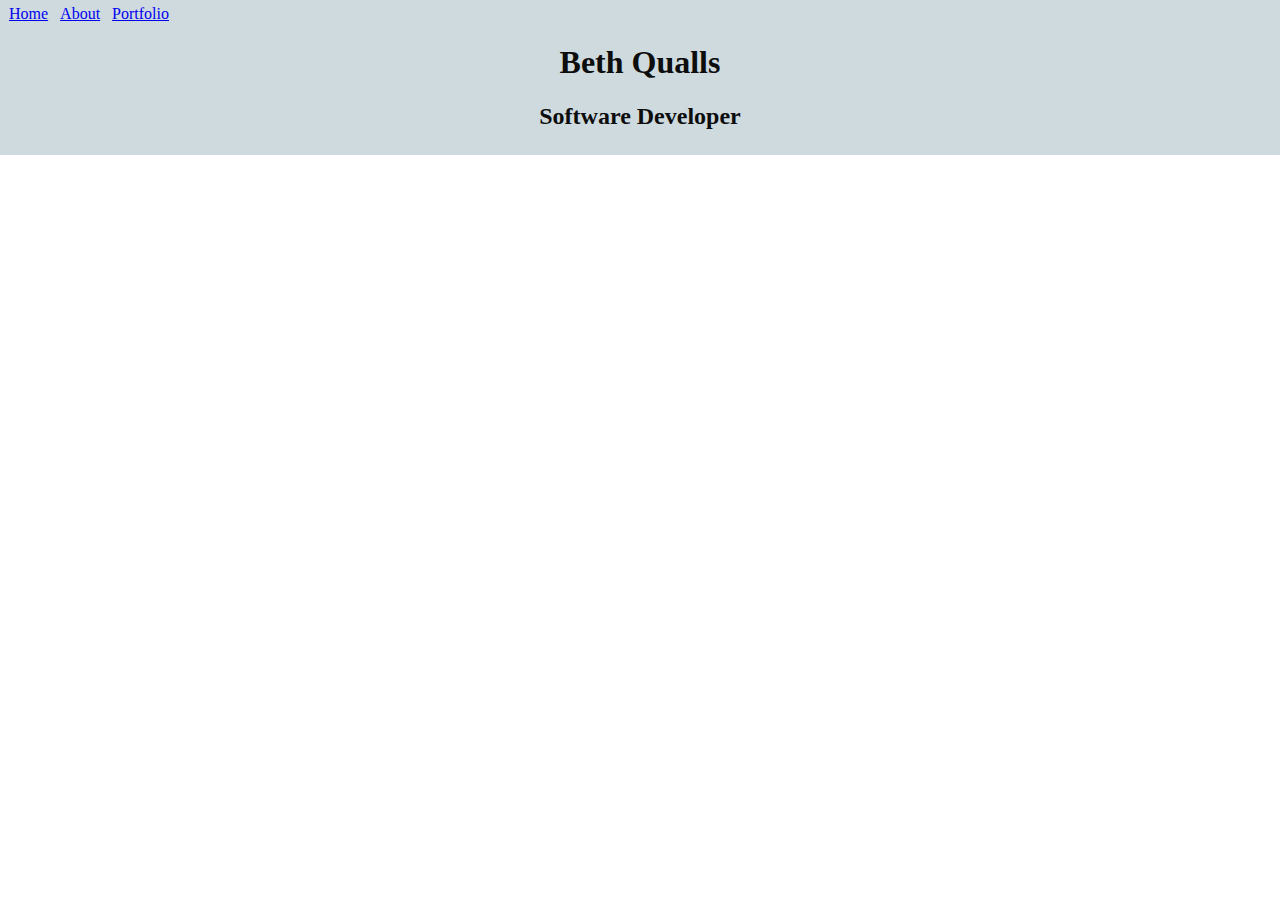
==== index.html @ 204df451 "Initial commit" ====
<!DOCTYPE html>
<html lang="en">
<head>
    <meta charset="UTF-8">
    <meta name="viewport" content="width=device-width, initial-scale=1.0">
    <title>Personal Website</title>
    <link rel="stylesheet" href="style.css">
    <script src="javascript.js"></script>
</head>
<body>
    <header>
        <nav>
            <span><a href="index.html">Home</a></span>
            <span><a href="about.html">About</a></span>
            <span><a href="portfolio.html">Portfolio</a></span>
        </nav>
        <h1 class="center">Beth Qualls</h1>
        <h2 class="center">Software Developer</h2>
    </header>
</body>
</html>
---- style.css ----
body {
    margin: 0;
    padding: 0;
}

.center {
    text-align: center;
}

span {
    padding: 4px;
}

header {
    background-color: #CEDADE;
    color: #0D0D0D;
    padding: 5px;
}
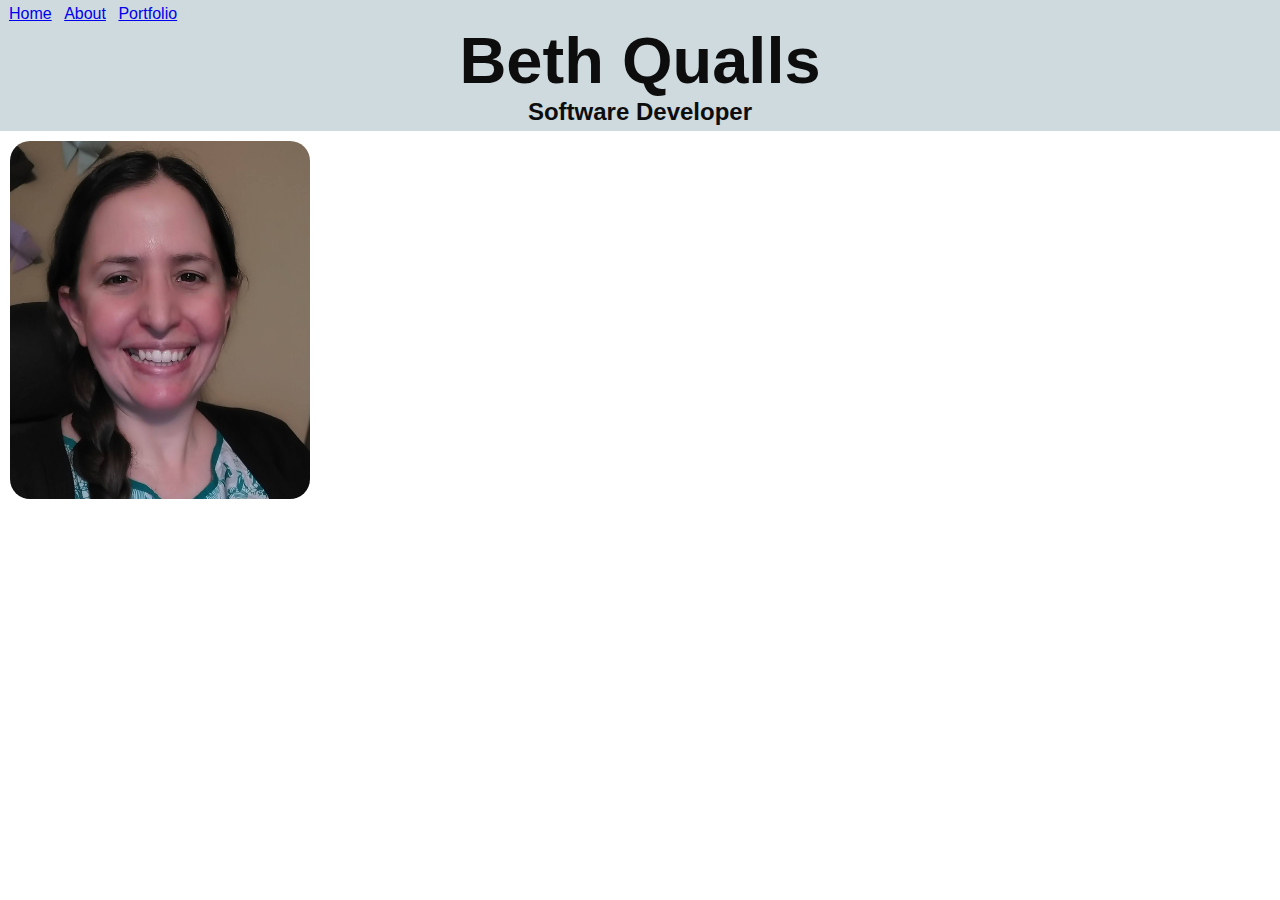
==== commit 347a1a8d: "Adding photo & javascript page" ====
--- a/index.html
+++ b/index.html
@@ -17,5 +17,8 @@
         <h1 class="center">Beth Qualls</h1>
         <h2 class="center">Software Developer</h2>
     </header>
+    <main>
+        <img class="headshot" src="images/headshot.jpg" alt="photo of Beth Qualls">
+    </main>
 </body>
 </html>--- a/style.css
+++ b/style.css
@@ -1,6 +1,7 @@
 body {
     margin: 0;
     padding: 0;
+    font-family:'Segoe UI', Tahoma, Geneva, Verdana, sans-serif;
 }
 
 .center {
@@ -15,4 +16,20 @@
     background-color: #CEDADE;
     color: #0D0D0D;
     padding: 5px;
+}
+
+h1 {
+    font-size: 65px;
+    margin: 0px;
+}
+
+h2 {
+    margin: 0px;
+}
+
+.headshot {
+    float: left;
+    width: 300px;
+    margin: 10px;
+    border-radius: 20px;
 }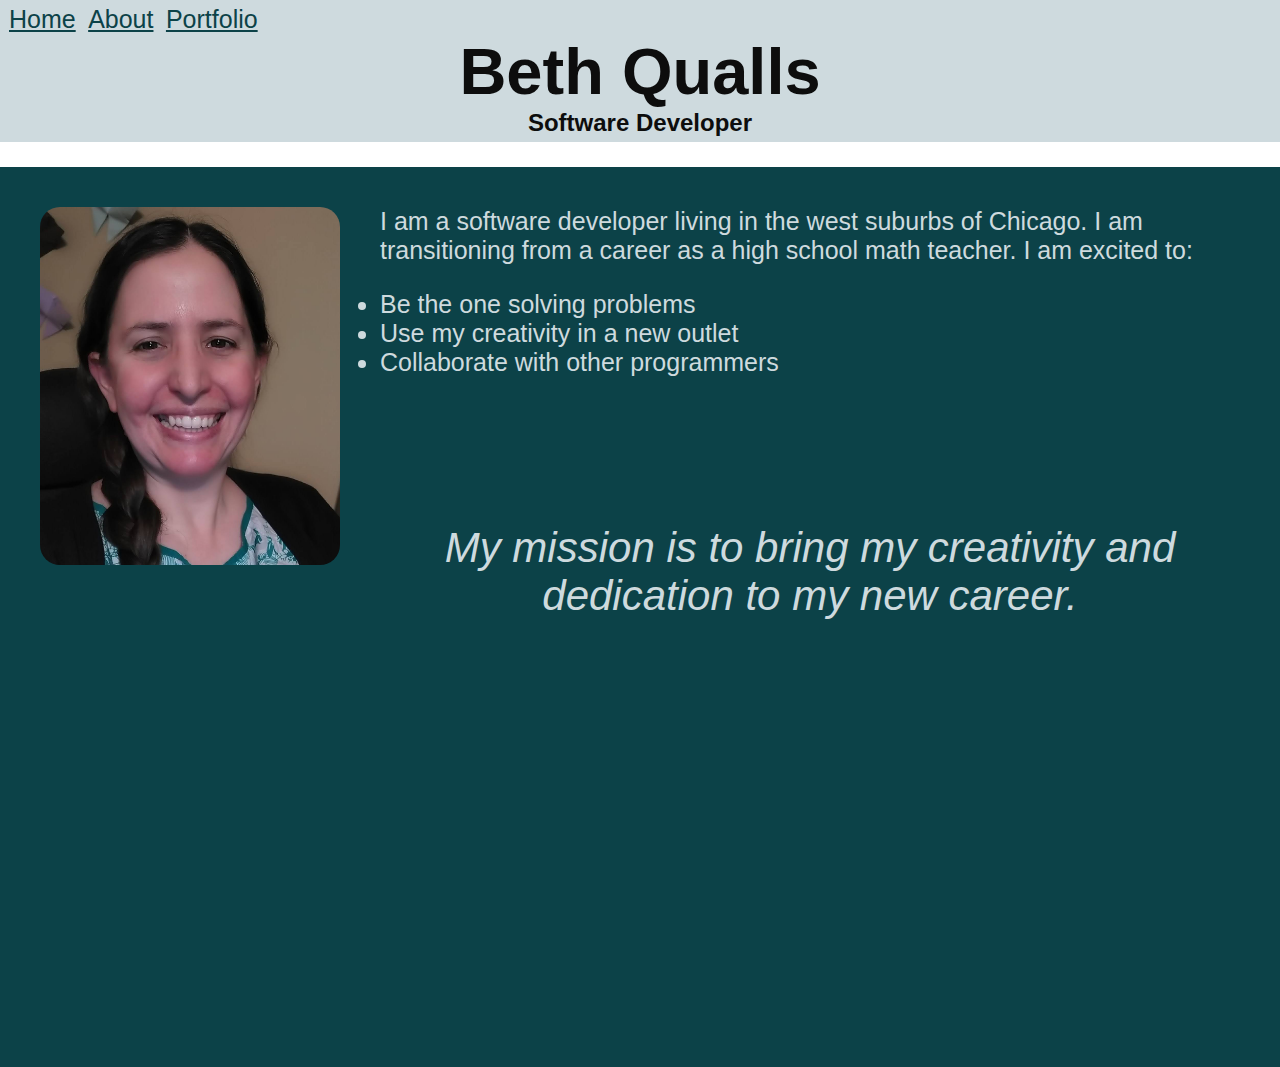
==== commit aeca7e5a: "improvements to homepage" ====
--- a/index.html
+++ b/index.html
@@ -19,6 +19,18 @@
     </header>
     <main>
         <img class="headshot" src="images/headshot.jpg" alt="photo of Beth Qualls">
+        <p>
+            I am a software developer living in the west suburbs of Chicago.  I am transitioning from a career as a high school math teacher.  I am excited to:
+
+            <ul>
+                <li>Be the one solving problems</li>
+                <li>Use my creativity in a new outlet</li>
+                <li>Collaborate with other programmers</li>
+            </ul>
+        </p>
+        <p class="center" id="mission">
+            My mission is to bring my creativity and dedication to my new career.
+        </p>
     </main>
 </body>
 </html>--- a/style.css
+++ b/style.css
@@ -30,6 +30,31 @@
 .headshot {
     float: left;
     width: 300px;
-    margin: 10px;
+    margin: 40px;
     border-radius: 20px;
-}+}
+
+main {
+    background-color: #0C4248;
+    color: #CEDADE;
+    min-height:100vh;
+}
+
+p {
+    font-size: 25px;
+    padding: 40px 40px 0px 40px;
+}
+
+ul, a {
+    font-size: 25px;
+}
+
+#mission {
+    font-size: 42px;
+    font-style:italic;
+}
+
+a:link    { color: #0C4248; }
+a:visited { color: #827063; }
+a:hover   { color: #0D0D0D; }
+a:active  { color: #CEDADE; }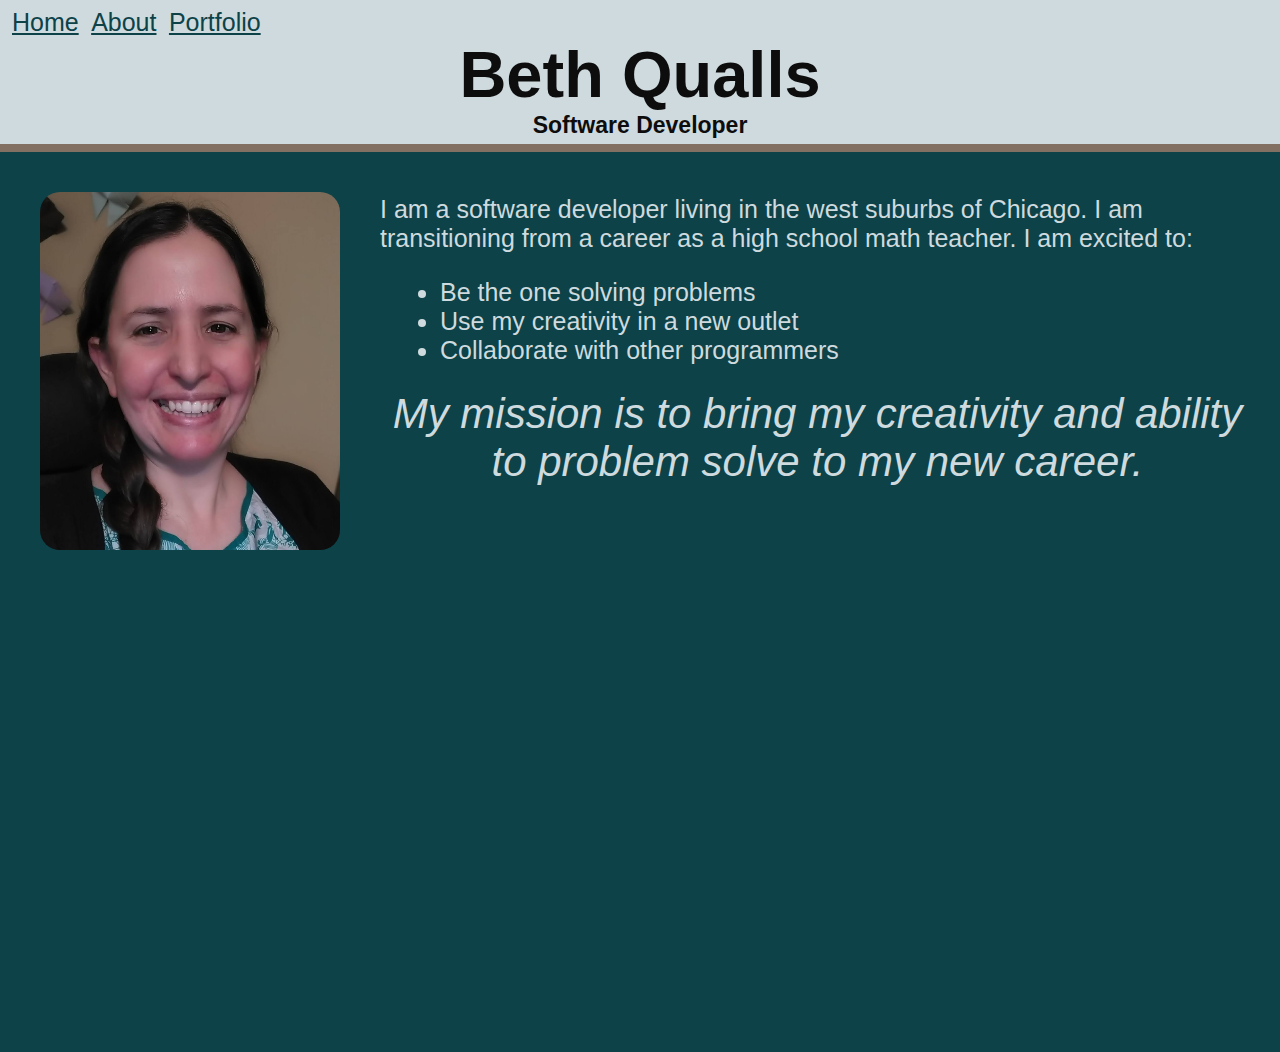
==== commit c54f1529: "finished about & portfolio pages" ====
--- a/index.html
+++ b/index.html
@@ -15,21 +15,25 @@
             <span><a href="portfolio.html">Portfolio</a></span>
         </nav>
         <h1 class="center">Beth Qualls</h1>
-        <h2 class="center">Software Developer</h2>
+        <h3 class="center">Software Developer</h3>
+        <hr>
     </header>
     <main>
         <img class="headshot" src="images/headshot.jpg" alt="photo of Beth Qualls">
+
+        <br>
         <p>
             I am a software developer living in the west suburbs of Chicago.  I am transitioning from a career as a high school math teacher.  I am excited to:
+        </p>
 
-            <ul>
-                <li>Be the one solving problems</li>
-                <li>Use my creativity in a new outlet</li>
-                <li>Collaborate with other programmers</li>
-            </ul>
-        </p>
+        <ul>
+            <li>Be the one solving problems</li>
+            <li>Use my creativity in a new outlet</li>
+            <li>Collaborate with other programmers</li>
+        </ul>
+
         <p class="center" id="mission">
-            My mission is to bring my creativity and dedication to my new career.
+            My mission is to bring my creativity and ability to problem solve to my new career.
         </p>
     </main>
 </body>
--- a/style.css
+++ b/style.css
@@ -15,7 +15,7 @@
 header {
     background-color: #CEDADE;
     color: #0D0D0D;
-    padding: 5px;
+    padding: 8px;
 }
 
 h1 {
@@ -24,13 +24,36 @@
 }
 
 h2 {
+    font-size: 35px;
+    padding-left: 40px;
+}
+
+h3 {
+    font-size: 23px;
     margin: 0px;
+    padding: 0px;
 }
 
 .headshot {
     float: left;
     width: 300px;
     margin: 40px;
+    border-radius: 20px;
+}
+
+.aboutPhotos {
+    float: right;
+    width: 300px;
+    margin: 40px;
+    border-radius: 20px;
+}
+
+div {
+    background-color: #CEDADE;
+    color: #2C241E;
+    border: 5px solid #827063;
+    width: 80%;
+    margin-left: 100px;
     border-radius: 20px;
 }
 
@@ -42,11 +65,22 @@
 
 p {
     font-size: 25px;
-    padding: 40px 40px 0px 40px;
+    margin: 25px;
+    padding-left: 15px;
+}
+
+hr {
+    border: 5px solid #827063;
+    min-width: 100vw;
+    margin: 5px 0px -10px -10px;
 }
 
 ul, a {
     font-size: 25px;
+}
+
+ul {
+    margin-left: 400px;
 }
 
 #mission {
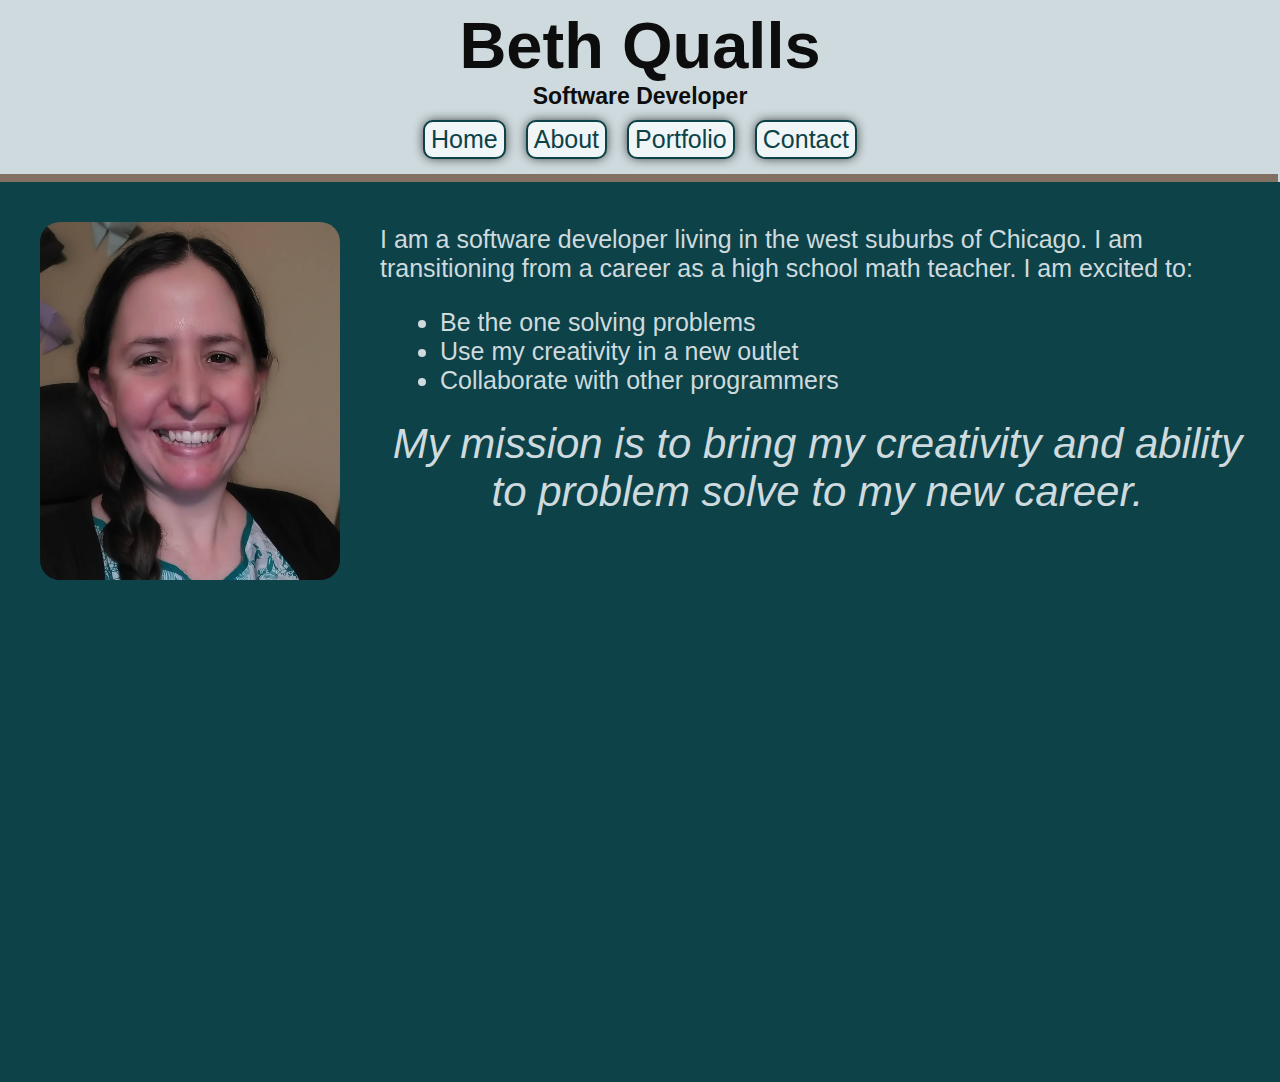
==== commit 03f7ec6a: "Optimized for screens, added contact page" ====
--- a/index.html
+++ b/index.html
@@ -9,32 +9,37 @@
 </head>
 <body>
     <header>
-        <nav>
-            <span><a href="index.html">Home</a></span>
-            <span><a href="about.html">About</a></span>
-            <span><a href="portfolio.html">Portfolio</a></span>
-        </nav>
         <h1 class="center">Beth Qualls</h1>
         <h3 class="center">Software Developer</h3>
+        <nav>
+            <a href="index.html">Home</a>
+            <a href="about.html">About</a>
+            <a href="portfolio.html">Portfolio</a>
+            <a href="contact.html">Contact</a>
+        </nav>
         <hr>
     </header>
     <main>
-        <img class="headshot" src="images/headshot.jpg" alt="photo of Beth Qualls">
+        <div>
+            <img class="headshot" src="images/headshot.jpg" alt="photo of Beth Qualls">
 
-        <br>
-        <p>
-            I am a software developer living in the west suburbs of Chicago.  I am transitioning from a career as a high school math teacher.  I am excited to:
-        </p>
+            <br>
+            <p>
+                I am a software developer living in the west suburbs of Chicago.  I am transitioning from a career as a high school math teacher.  I am excited to:
+            </p>
 
-        <ul>
-            <li>Be the one solving problems</li>
-            <li>Use my creativity in a new outlet</li>
-            <li>Collaborate with other programmers</li>
-        </ul>
+            <ul>
+                <li>Be the one solving problems</li>
+                <li>Use my creativity in a new outlet</li>
+                <li>Collaborate with other programmers</li>
+            </ul>
+        </div>
 
-        <p class="center" id="mission">
-            My mission is to bring my creativity and ability to problem solve to my new career.
-        </p>
+        <div>
+            <p class="center" id="mission">
+                My mission is to bring my creativity and ability to problem solve to my new career.
+            </p>
+        </div>
     </main>
 </body>
 </html>--- a/style.css
+++ b/style.css
@@ -1,7 +1,17 @@
+* {
+    box-sizing: border-box;
+}
+
+
 body {
     margin: 0;
     padding: 0;
     font-family:'Segoe UI', Tahoma, Geneva, Verdana, sans-serif;
+}
+
+nav {
+    display: flex;
+    justify-content:center;
 }
 
 .center {
@@ -10,12 +20,24 @@
 
 span {
     padding: 4px;
+    margin: auto;
 }
 
 header {
     background-color: #CEDADE;
     color: #0D0D0D;
     padding: 8px;
+}
+
+a {
+    text-decoration: none;
+    text-align: center;
+    background-color: #f0f6f8;
+    border: 2px #0C4248 solid;
+    padding: 3px 6px;
+    margin: 10px;
+    border-radius: 10px;
+    box-shadow: 0 0 12px -2px #0D0D0D;
 }
 
 h1 {
@@ -45,16 +67,22 @@
     float: right;
     width: 300px;
     margin: 40px;
+    margin-top: -20px;
     border-radius: 20px;
+    text-align: right;
 }
 
-div {
+.boxes {
     background-color: #CEDADE;
     color: #2C241E;
     border: 5px solid #827063;
     width: 80%;
     margin-left: 100px;
     border-radius: 20px;
+}
+
+.padding {
+    padding: 20px;
 }
 
 main {
@@ -88,7 +116,48 @@
     font-style:italic;
 }
 
+form {
+    font-size: 20px;
+    max-width: 660px;
+    margin: auto;
+}
+
+input {
+    width: 100%;
+}
+
+textarea {
+    width: 100%;
+    height: 100px;
+}
+
+#return {
+    display: flex;
+    justify-content: center;
+}
+
 a:link    { color: #0C4248; }
-a:visited { color: #827063; }
-a:hover   { color: #0D0D0D; }
-a:active  { color: #CEDADE; }+a:visited { color: #0D0D0D; }
+a:hover   { background-color: #827063; }
+a:active  { color: #CEDADE; }
+
+@media screen and (max-width: 480px) {
+    
+    main {
+        width: 100%;
+        padding-bottom: 100px;
+    }
+
+    ul {
+        margin-left: 30px;
+    }
+
+    nav {
+        flex-direction: column;
+    }
+
+    .boxes {
+        width: 95%;
+        margin: 10px 50px 10px 10px;
+    }
+}